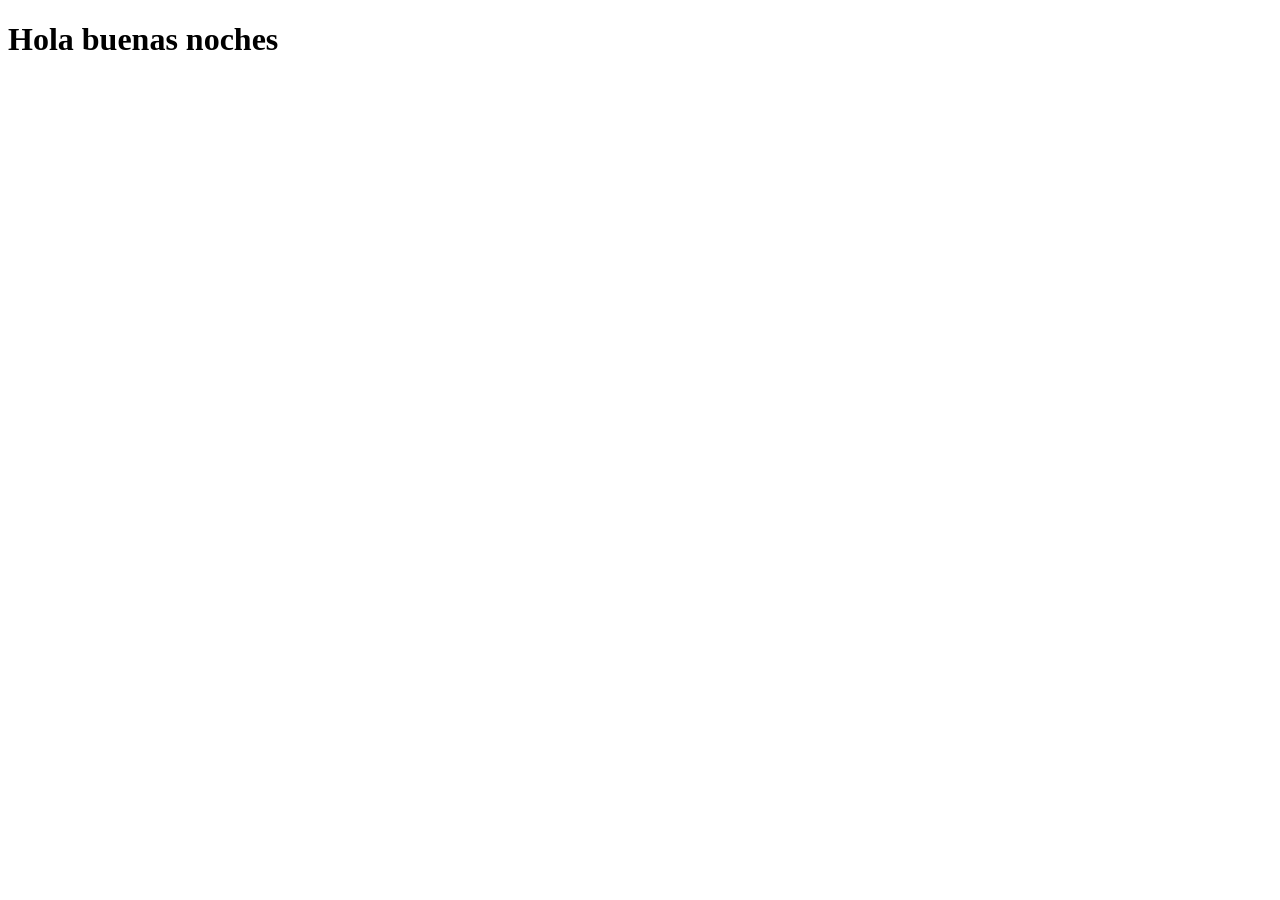
==== src/main/webapp/index.html @ 97e0d5b3 "Pruebas de unidad TipoDescuentoDAO" ====
<!DOCTYPE html>
<html>
    <head>
        <title>Start Page</title>
        <meta http-equiv="Content-Type" content="text/html; charset=UTF-8">
    </head>
    <body>
        <h1>Hola buenas noches</h1>
    </body>
</html>
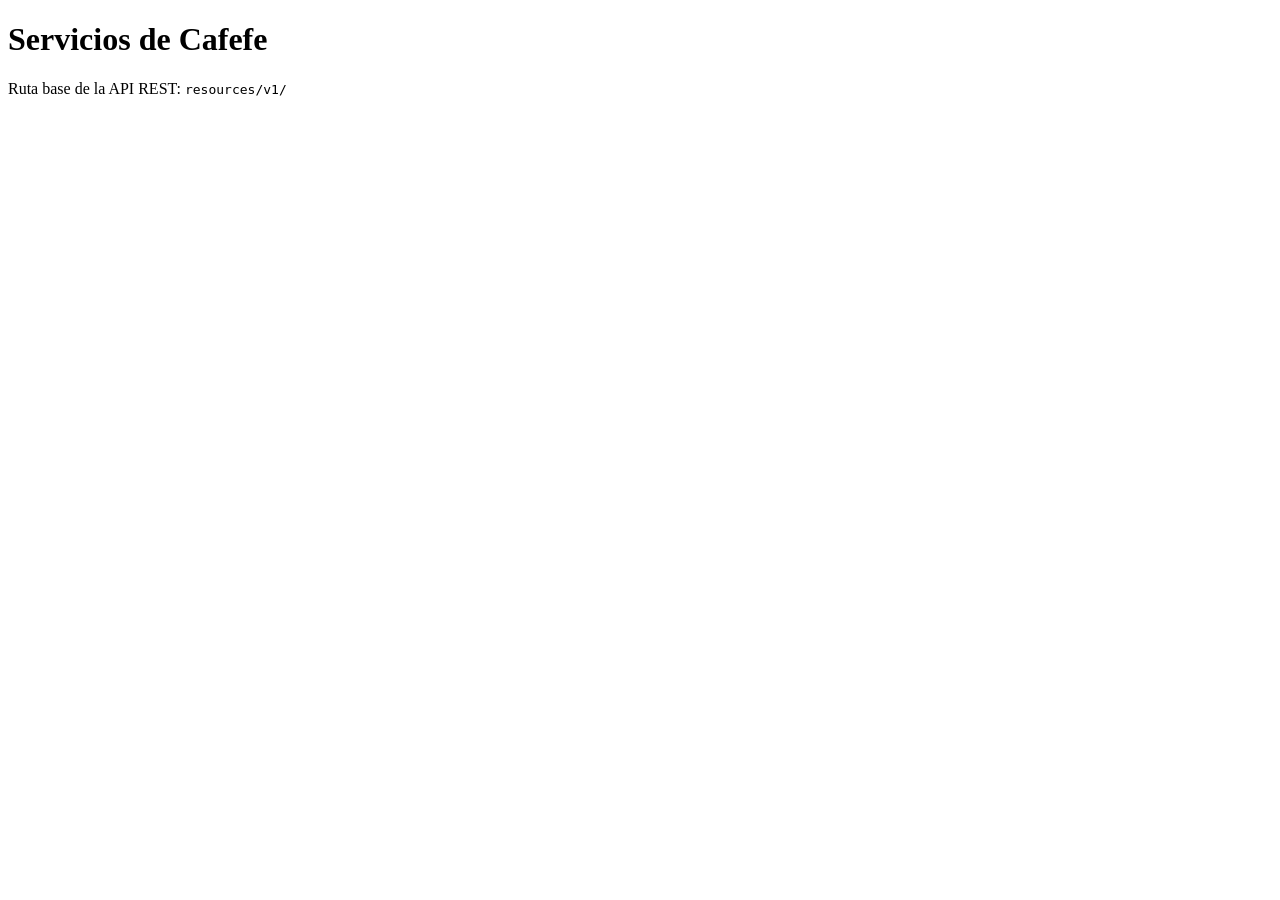
==== commit 001a3697: "Tests de REST cafefe" ====
--- a/src/main/webapp/index.html
+++ b/src/main/webapp/index.html
@@ -1,10 +1,11 @@
 <!DOCTYPE html>
-<html>
+<html lang="es">
     <head>
-        <title>Start Page</title>
+        <title>Servicios de Cafefe</title>
         <meta http-equiv="Content-Type" content="text/html; charset=UTF-8">
     </head>
     <body>
-        <h1>Hola buenas noches</h1>
+        <h1>Servicios de Cafefe</h1>
+        <p>Ruta base de la API REST: <code>resources/v1/</code></p>
     </body>
 </html>
